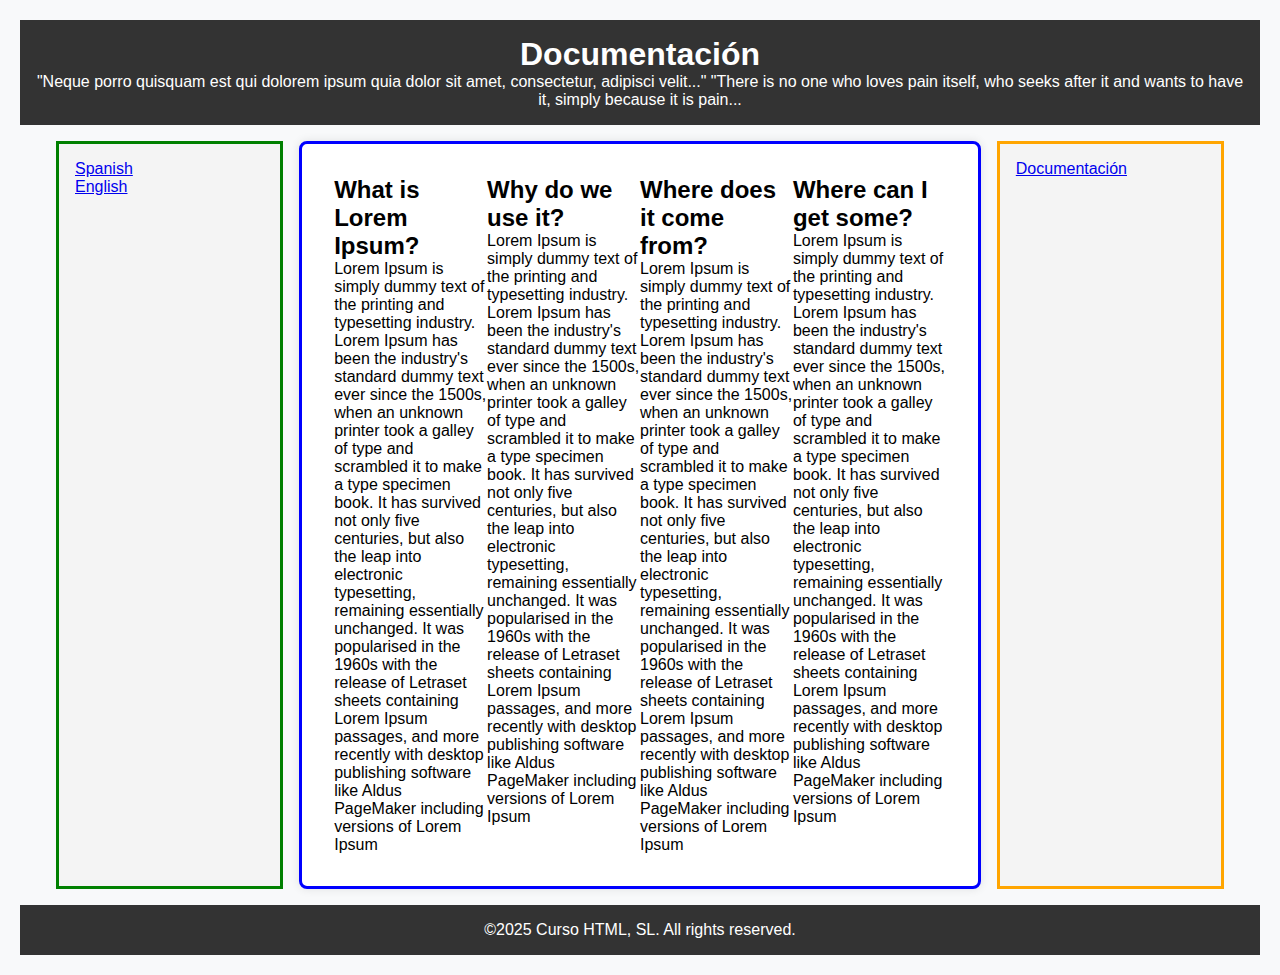
==== english.html @ 0c69cf74 "Version 22" ====
<!DOCTYPE html>
<html lang="es">

<head>
  <meta charset="UTF-8">
  <meta name="viewport" content="width=device-width, initial-scale=1.0, user-scalable=1">
  <title>Lorem Ipsum</title>
  <link rel="stylesheet" href="styles.css">

  <!-- COMPLETAR EL SEO --->
 
  <!-- COMPLETAR OPEN GRAPH -->
  <!-- COMPLETAR CABECERA -->
</head>

<body>
  <header id="doc">
    <h1>Documentación</h1>

  <p>"Neque porro quisquam est qui dolorem ipsum quia dolor sit amet, consectetur, adipisci velit..."
    "There is no one who loves pain itself, who seeks after it and wants to have it, simply because it is pain...</p>
</header>

<div class="container">
   <!-- COMPLETAR NAVEGACIÓN LOCAL, LOREM IPSUM E ÍNDICE -->
  <nav>
    <a href="index.html">Spanish</a><br>

    <a href="english.html">English</a><br>
  </nav>


 <main>
  <article>
  <h2>What is Lorem Ipsum?</h2>
  <p>
    Lorem Ipsum is simply dummy text of the printing and typesetting industry. Lorem Ipsum has been the industry's standard dummy text ever since the 1500s, when an unknown printer took a galley of type and scrambled it to make a type specimen book. It has survived not only five centuries, but also the leap into electronic typesetting, remaining essentially unchanged. It was popularised in the 1960s with the release of Letraset sheets containing Lorem Ipsum passages, and more recently with desktop publishing software like Aldus PageMaker including versions of Lorem Ipsum
  </p>
  </article>
  <article>
  <h2>Why do we use it?</h2>
  <p>
    Lorem Ipsum is simply dummy text of the printing and typesetting industry. Lorem Ipsum has been the industry's standard dummy text ever since the 1500s, when an unknown printer took a galley of type and scrambled it to make a type specimen book. It has survived not only five centuries, but also the leap into electronic typesetting, remaining essentially unchanged. It was popularised in the 1960s with the release of Letraset sheets containing Lorem Ipsum passages, and more recently with desktop publishing software like Aldus PageMaker including versions of Lorem Ipsum
  </p>
</article>
<article>
  <h2>Where does it come from?</h2>
  <p>
    Lorem Ipsum is simply dummy text of the printing and typesetting industry. Lorem Ipsum has been the industry's standard dummy text ever since the 1500s, when an unknown printer took a galley of type and scrambled it to make a type specimen book. It has survived not only five centuries, but also the leap into electronic typesetting, remaining essentially unchanged. It was popularised in the 1960s with the release of Letraset sheets containing Lorem Ipsum passages, and more recently with desktop publishing software like Aldus PageMaker including versions of Lorem Ipsum
  </p>
</article>
<article>
  <h2>Where can I get some?</h2>
  <p>
    Lorem Ipsum is simply dummy text of the printing and typesetting industry. Lorem Ipsum has been the industry's standard dummy text ever since the 1500s, when an unknown printer took a galley of type and scrambled it to make a type specimen book. It has survived not only five centuries, but also the leap into electronic typesetting, remaining essentially unchanged. It was popularised in the 1960s with the release of Letraset sheets containing Lorem Ipsum passages, and more recently with desktop publishing software like Aldus PageMaker including versions of Lorem Ipsum
  </p>
</article>
</main>
<aside>
  <a href="#doc">Documentación</a>
</aside>


</div>

  

  <!-- COMPLETAR PIE DE PÁGINA -->

</body>
<footer>
  <p>
    &copy;2025 Curso HTML, SL. All rights reserved.
  </p>
</footer>
</html>
---- styles.css ----
/* Reset básico */
* {
  margin: 0;
  padding: 0;
  box-sizing: border-box;
}

body {
  display: flex;
  flex-direction: column;
  min-height: 100vh;
  font-family: Arial, sans-serif;
  padding: 20px;
  background-color: #f8f9fa;
}

header {
  background: #333;
  color: white;
  padding: 1rem;
  text-align: center;
}

nav {
  background: #f4f4f4;
  padding: 1rem;
}

main {
  display: flex;
  flex: 1;
  background: white;
  padding: 2rem;
  border-radius: 8px;
  box-shadow: 0px 0px 10px rgba(0, 0, 0, 0.1);
}

aside {
  background: #f4f4f4;
  padding: 1rem;
  border-left: 1px solid #ccc;
}

/* Estructura del layout */
.container {
  display: grid;
  grid-template-columns: 1fr 3fr 1fr;
  gap: 1rem;
  padding: 1rem;
  max-width: 1200px;
  width: 100%;
  margin: 0 auto;
}

.container nav {
  grid-column: 1;
}

.container main {
  grid-column: 2;
}

.container aside {
  grid-column: 3;
}

footer {
  background: #333;
  color: white;
  text-align: center;
  padding: 1rem;
  margin-top: auto;
}

/* Indicadores de etiquetas semánticas */
nav {
  border: 3px solid green;
}

main {
  border: 3px solid blue;
}

aside {
  border: 3px solid orange;
}
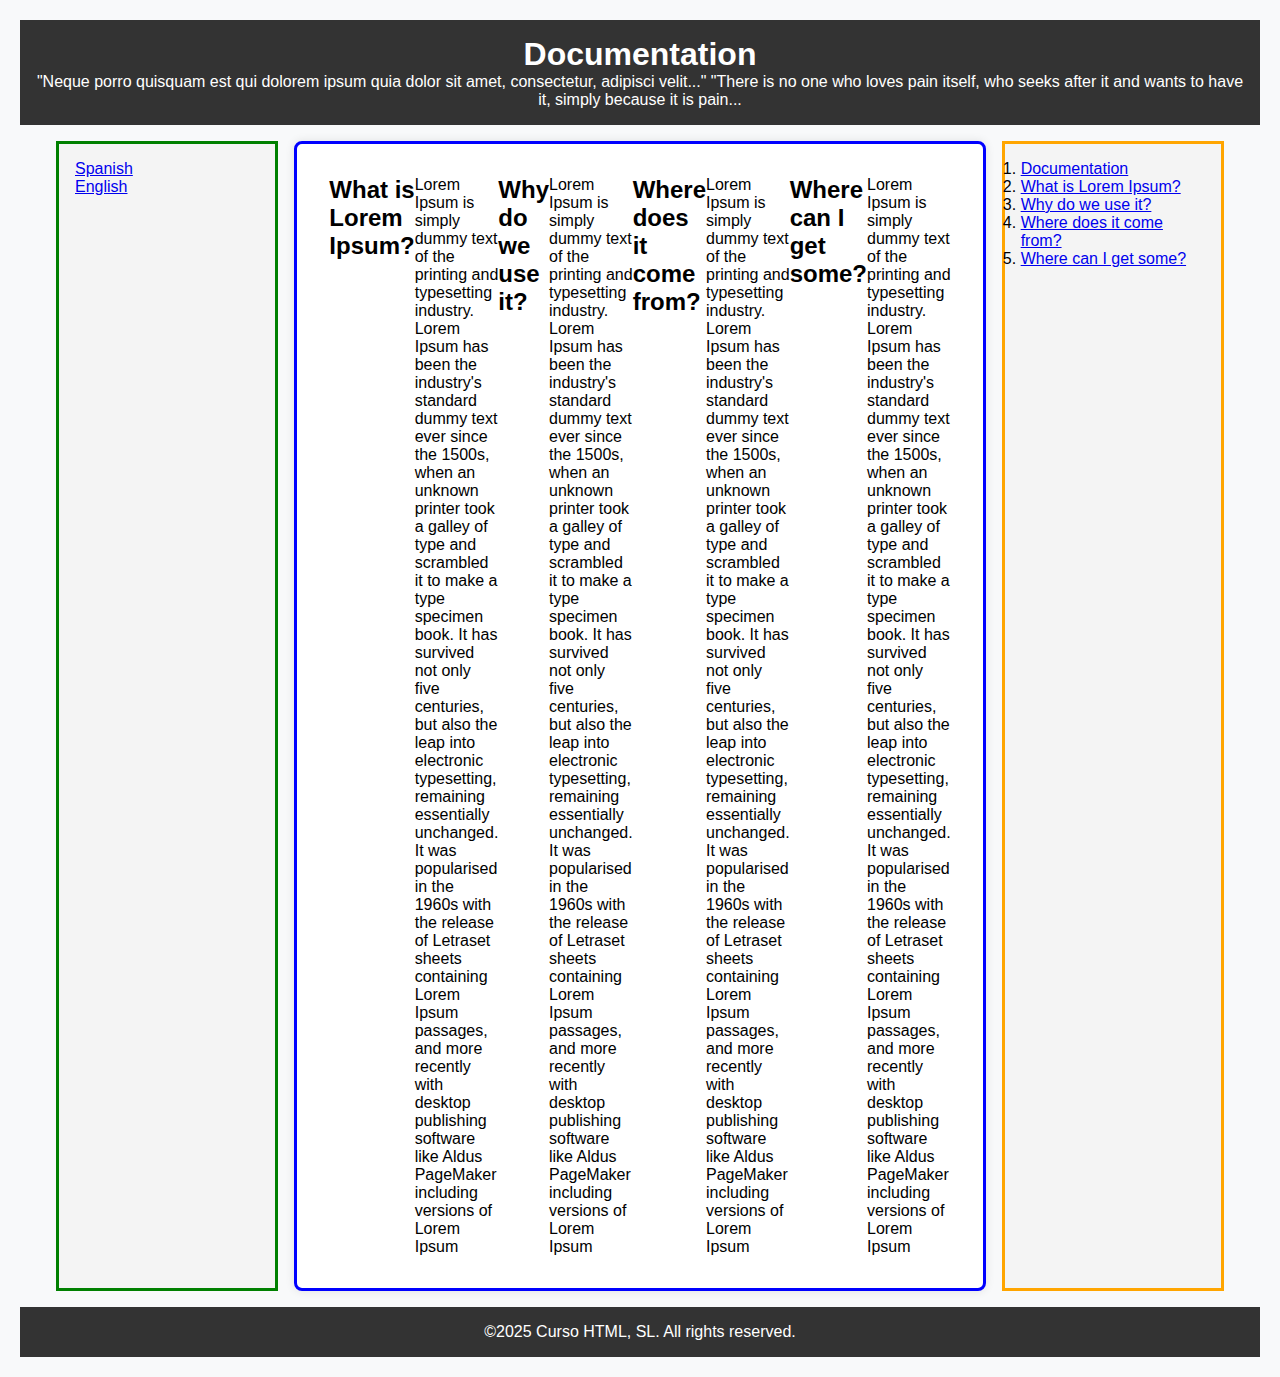
==== commit 3fc03188: "Ejercicio_Lorem" ====
--- a/english.html
+++ b/english.html
@@ -1,5 +1,5 @@
 <!DOCTYPE html>
-<html lang="es">
+<html lang="en">
 
 <head>
   <meta charset="UTF-8">
@@ -7,22 +7,19 @@
   <title>Lorem Ipsum</title>
   <link rel="stylesheet" href="styles.css">
 
-  <!-- COMPLETAR EL SEO --->
- 
-  <!-- COMPLETAR OPEN GRAPH -->
-  <!-- COMPLETAR CABECERA -->
+
 </head>
 
 <body>
   <header id="doc">
-    <h1>Documentación</h1>
+    <h1>Documentation</h1>
 
   <p>"Neque porro quisquam est qui dolorem ipsum quia dolor sit amet, consectetur, adipisci velit..."
     "There is no one who loves pain itself, who seeks after it and wants to have it, simply because it is pain...</p>
 </header>
 
 <div class="container">
-   <!-- COMPLETAR NAVEGACIÓN LOCAL, LOREM IPSUM E ÍNDICE -->
+   
   <nav>
     <a href="index.html">Spanish</a><br>
 
@@ -31,33 +28,46 @@
 
 
  <main>
-  <article>
-  <h2>What is Lorem Ipsum?</h2>
+
+  <h2 id="art1">What is Lorem Ipsum?</h2>
   <p>
     Lorem Ipsum is simply dummy text of the printing and typesetting industry. Lorem Ipsum has been the industry's standard dummy text ever since the 1500s, when an unknown printer took a galley of type and scrambled it to make a type specimen book. It has survived not only five centuries, but also the leap into electronic typesetting, remaining essentially unchanged. It was popularised in the 1960s with the release of Letraset sheets containing Lorem Ipsum passages, and more recently with desktop publishing software like Aldus PageMaker including versions of Lorem Ipsum
   </p>
-  </article>
-  <article>
-  <h2>Why do we use it?</h2>
+
+  <h2 id="art2">Why do we use it?</h2>
   <p>
     Lorem Ipsum is simply dummy text of the printing and typesetting industry. Lorem Ipsum has been the industry's standard dummy text ever since the 1500s, when an unknown printer took a galley of type and scrambled it to make a type specimen book. It has survived not only five centuries, but also the leap into electronic typesetting, remaining essentially unchanged. It was popularised in the 1960s with the release of Letraset sheets containing Lorem Ipsum passages, and more recently with desktop publishing software like Aldus PageMaker including versions of Lorem Ipsum
   </p>
-</article>
-<article>
-  <h2>Where does it come from?</h2>
+
+  <h2 id="art3">Where does it come from?</h2>
   <p>
     Lorem Ipsum is simply dummy text of the printing and typesetting industry. Lorem Ipsum has been the industry's standard dummy text ever since the 1500s, when an unknown printer took a galley of type and scrambled it to make a type specimen book. It has survived not only five centuries, but also the leap into electronic typesetting, remaining essentially unchanged. It was popularised in the 1960s with the release of Letraset sheets containing Lorem Ipsum passages, and more recently with desktop publishing software like Aldus PageMaker including versions of Lorem Ipsum
   </p>
-</article>
-<article>
-  <h2>Where can I get some?</h2>
+
+  <h2 id="art4">Where can I get some?</h2>
   <p>
     Lorem Ipsum is simply dummy text of the printing and typesetting industry. Lorem Ipsum has been the industry's standard dummy text ever since the 1500s, when an unknown printer took a galley of type and scrambled it to make a type specimen book. It has survived not only five centuries, but also the leap into electronic typesetting, remaining essentially unchanged. It was popularised in the 1960s with the release of Letraset sheets containing Lorem Ipsum passages, and more recently with desktop publishing software like Aldus PageMaker including versions of Lorem Ipsum
   </p>
-</article>
+
 </main>
 <aside>
-  <a href="#doc">Documentación</a>
+    <ol>
+    <li>
+     <a href="#doc"> Documentation</a><br>
+    </li>
+    <li>
+     <a href="#art1"> What is Lorem Ipsum?</a><br>
+    </li>
+    <li>
+    <a href="#art2"> Why do we use it?</a><br>
+    </li>
+    <li>
+    <a href="#art3"> Where does it come from?</a><br>
+    </li>
+    <li>
+    <a href="#art4"> Where can I get some?</a><br>
+    </li>
+</ol>
 </aside>
 
 
@@ -65,7 +75,7 @@
 
   
 
-  <!-- COMPLETAR PIE DE PÁGINA -->
+
 
 </body>
 <footer>
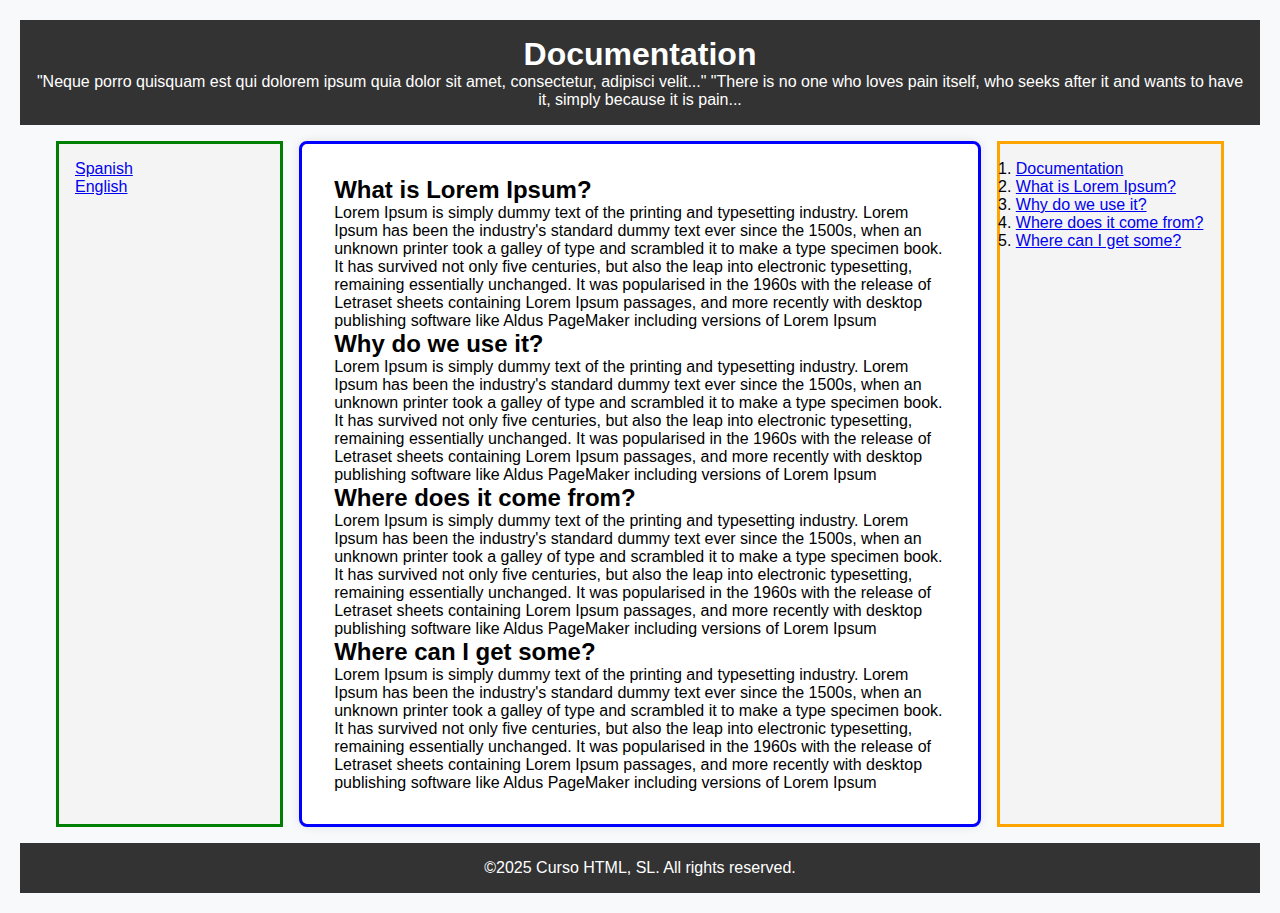
==== commit bb3b17e5: "ejercicio2" ====
--- a/english.html
+++ b/english.html
@@ -28,6 +28,7 @@
 
 
  <main>
+    <section>
 
   <h2 id="art1">What is Lorem Ipsum?</h2>
   <p>
@@ -48,7 +49,7 @@
   <p>
     Lorem Ipsum is simply dummy text of the printing and typesetting industry. Lorem Ipsum has been the industry's standard dummy text ever since the 1500s, when an unknown printer took a galley of type and scrambled it to make a type specimen book. It has survived not only five centuries, but also the leap into electronic typesetting, remaining essentially unchanged. It was popularised in the 1960s with the release of Letraset sheets containing Lorem Ipsum passages, and more recently with desktop publishing software like Aldus PageMaker including versions of Lorem Ipsum
   </p>
-
+</section>
 </main>
 <aside>
     <ol>
